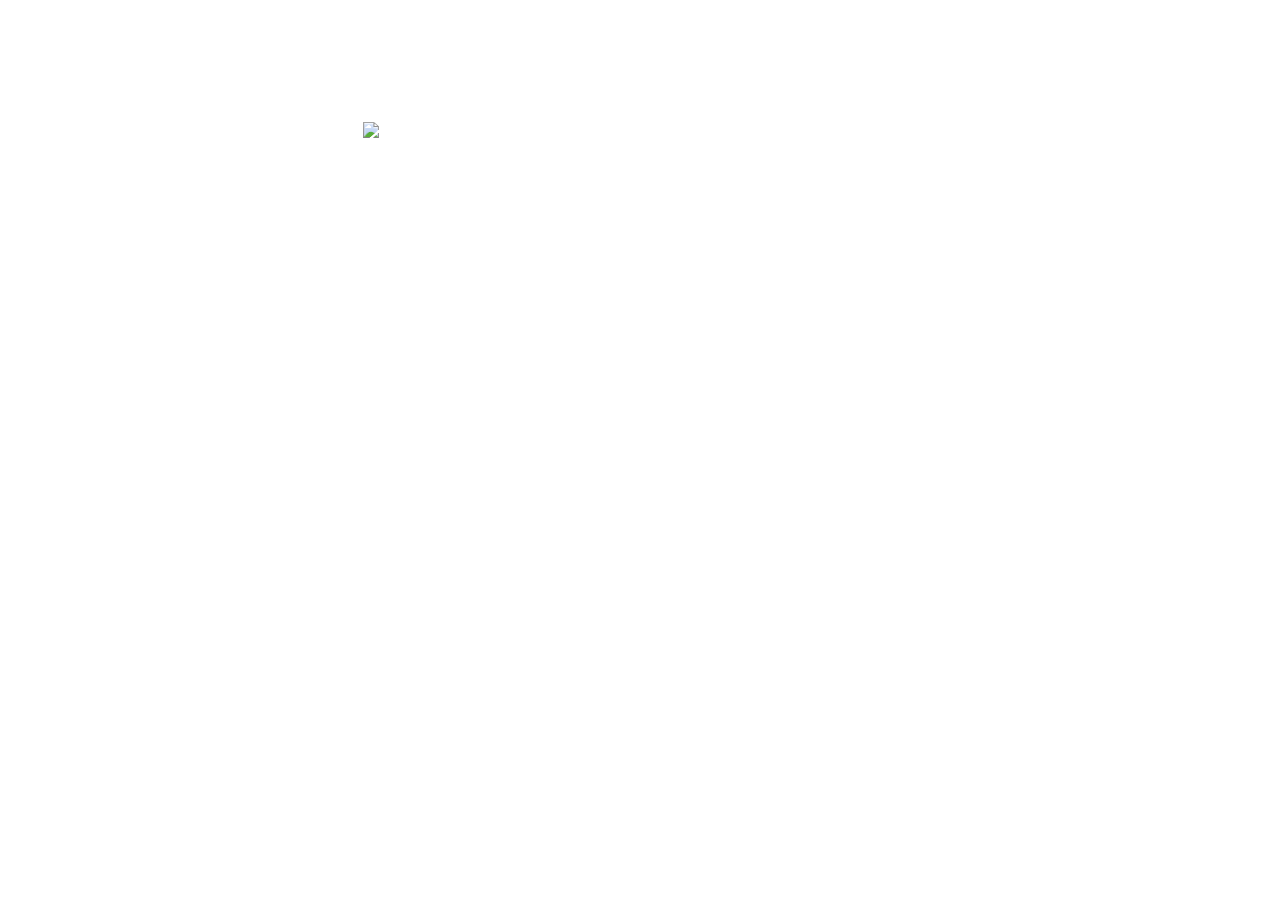
==== index.html @ a2117241 "что-то сделала, но совсем не то" ====
<!DOCTYPE html>
<html>
  <head>
    <meta charset="utf-8">
    <title>Instagrid – mishka.travel</title>

    <link rel="stylesheet" href="stylesheet/css.css">
  </head>
  <body>
    <div id="rail">
      <figure class="picplace">
        <img class="pic" src="http://www.picshare.ru/uploads/170111/11073Fm2OX.png">
      </figure>
      <figure></figure>
      <figure></figure>
      <figure></figure>
      <figure></figure>
      <figure></figure>
      <figure></figure>
      <figure></figure>

    </div>
  </body>
</html>
---- stylesheet/css.css ----
@import "rail.css"
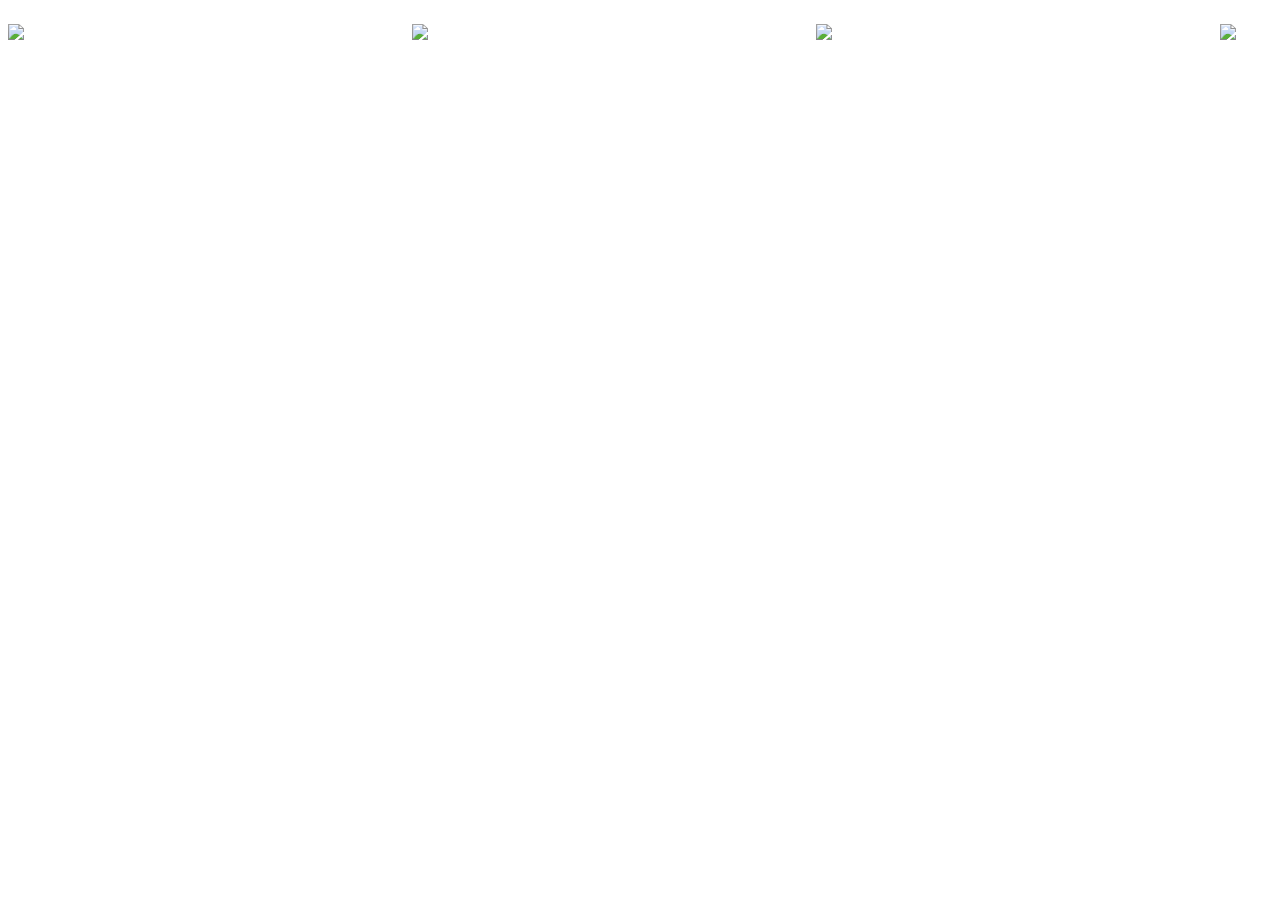
==== commit 71f1777c: "опять не то" ====
--- a/index.html
+++ b/index.html
@@ -7,18 +7,15 @@
     <link rel="stylesheet" href="stylesheet/css.css">
   </head>
   <body>
-    <div id="rail">
-      <figure class="picplace">
-        <img class="pic" src="http://www.picshare.ru/uploads/170111/11073Fm2OX.png">
-      </figure>
-      <figure></figure>
-      <figure></figure>
-      <figure></figure>
-      <figure></figure>
-      <figure></figure>
-      <figure></figure>
-      <figure></figure>
-
+    <div class="rail">
+      <ul>
+        <li><img src="http://www.picshare.ru/uploads/170111/b32hHl1AHV.png"></li>
+        <li><img src="http://www.picshare.ru/uploads/170111/11073Fm2OX.png"></li>
+        <li><img src="http://www.picshare.ru/uploads/170111/b32hHl1AHV.png"></li>
+        <li><img src="http://www.picshare.ru/uploads/170111/11073Fm2OX.png"></li>
+        <li><img src="http://www.picshare.ru/uploads/170111/b32hHl1AHV.png"></li>
+        <li><img src="http://www.picshare.ru/uploads/170111/11073Fm2OX.png"></li>
+      </ul>
     </div>
   </body>
 </html>
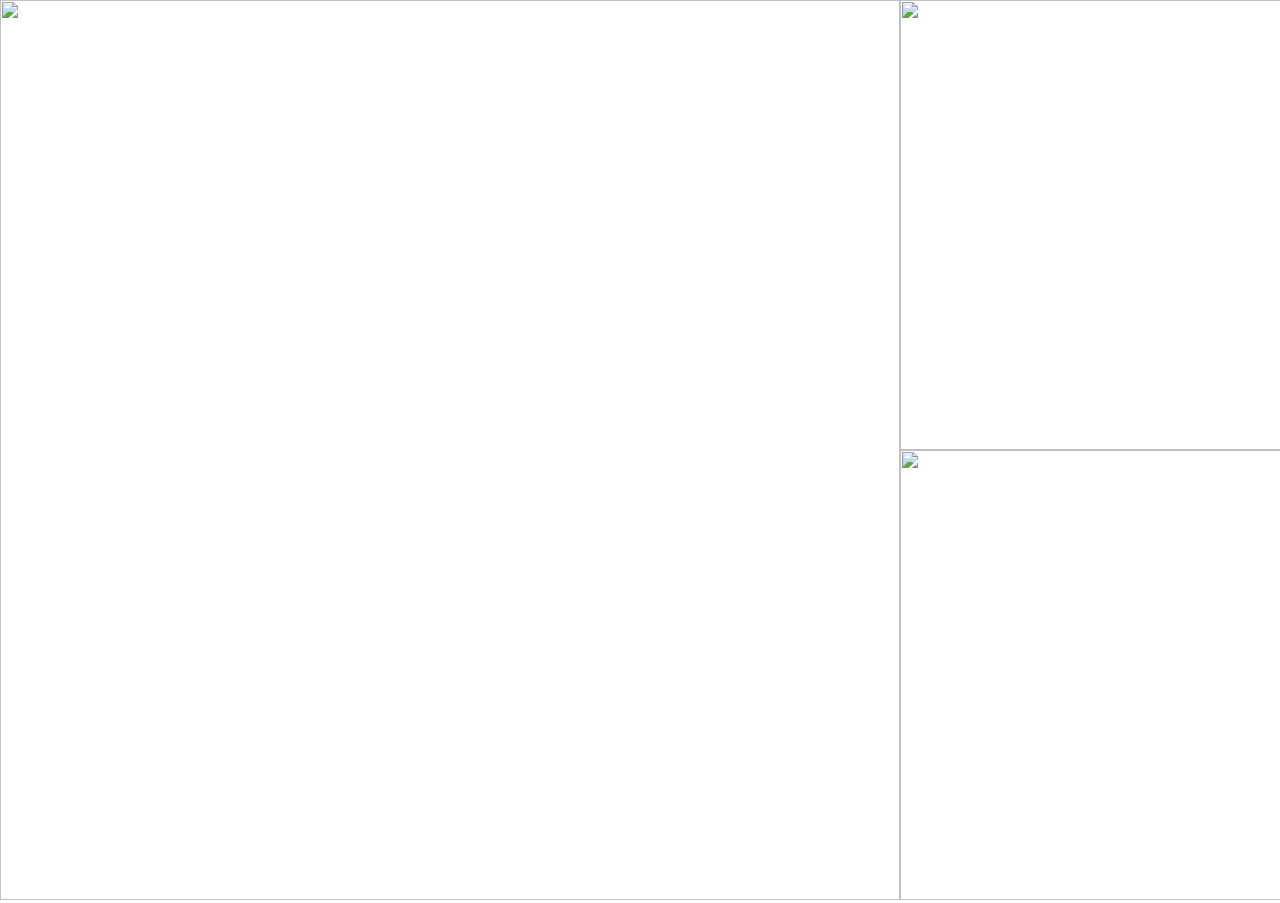
==== commit 930cb4d4: "чето получается!" ====
--- a/index.html
+++ b/index.html
@@ -3,19 +3,24 @@
   <head>
     <meta charset="utf-8">
     <title>Instagrid – mishka.travel</title>
-
     <link rel="stylesheet" href="stylesheet/css.css">
   </head>
   <body>
-    <div class="rail">
-      <ul>
-        <li><img src="http://www.picshare.ru/uploads/170111/b32hHl1AHV.png"></li>
-        <li><img src="http://www.picshare.ru/uploads/170111/11073Fm2OX.png"></li>
-        <li><img src="http://www.picshare.ru/uploads/170111/b32hHl1AHV.png"></li>
-        <li><img src="http://www.picshare.ru/uploads/170111/11073Fm2OX.png"></li>
-        <li><img src="http://www.picshare.ru/uploads/170111/b32hHl1AHV.png"></li>
-        <li><img src="http://www.picshare.ru/uploads/170111/11073Fm2OX.png"></li>
-      </ul>
-    </div>
+    <section class="rail">
+      <section class="left">
+        <figure><img src="http://www.picshare.ru/uploads/170111/6236SP3w9L.png"></figure>
+      </section>
+      <section class="right">
+        <figure><img src="http://www.picshare.ru/uploads/170111/RDP3l4kH61.png"></figure>
+        <figure><img src="http://www.picshare.ru/uploads/170111/9L1vK95AZ8.png"></figure>
+      </section>
+      <section class="left">
+        <figure><img src="http://www.picshare.ru/uploads/170111/S95OIG19x1.png"></figure>
+      </section>
+      <section class="right">
+        <figure><img src="http://www.picshare.ru/uploads/170111/x8N1Scgu7V.png"></figure>
+        <figure><img src="http://www.picshare.ru/uploads/170111/RNY02W2Mdz.png"></figure>
+      </section>
+    </section>
   </body>
 </html>
--- a/stylesheet/css.css
+++ b/stylesheet/css.css
@@ -1 +1,2 @@
-@import "rail.css"
+@import "rail.css";
+@import "reset.css"
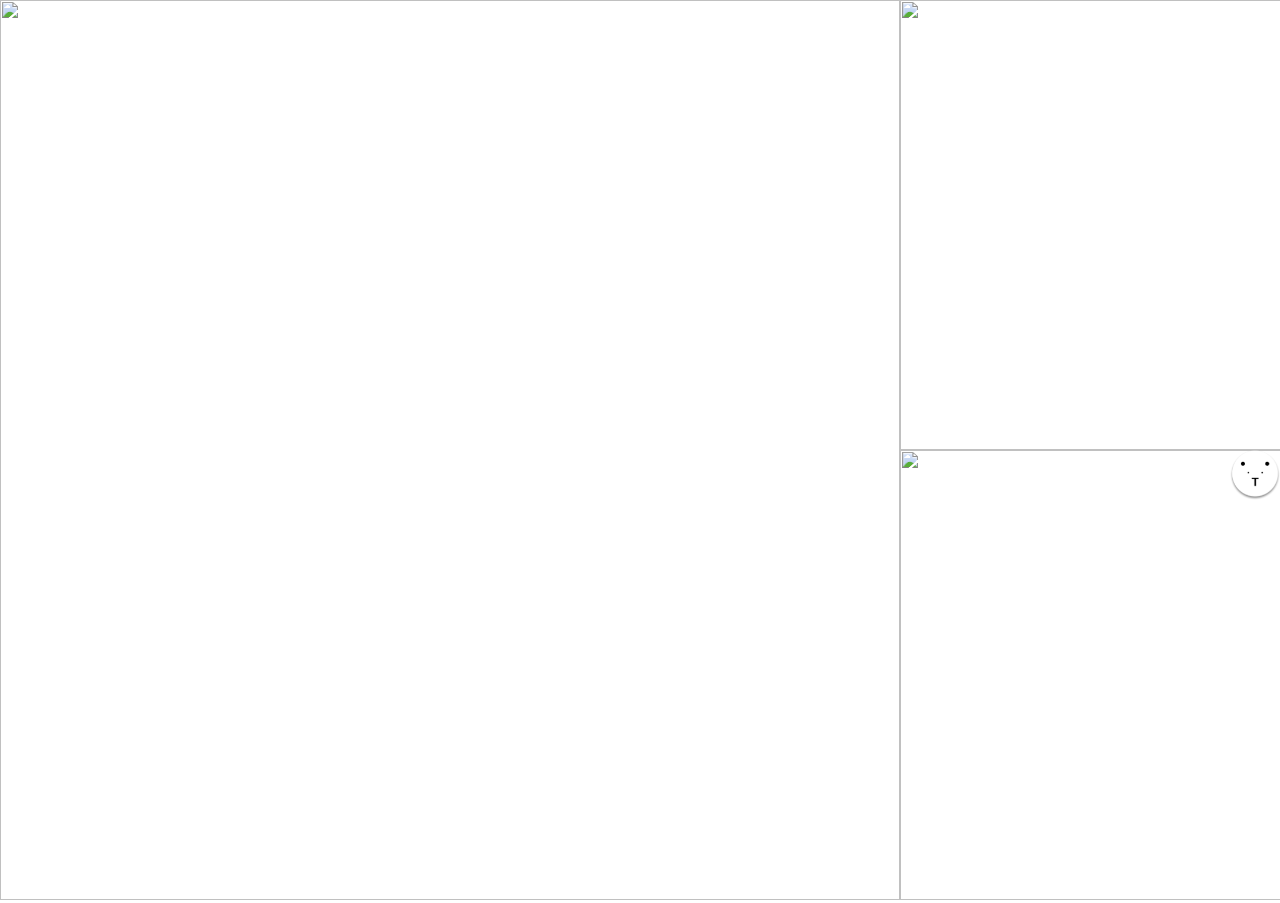
==== commit 2a46dc10: "добавила кнопку, которая мне ничего не дает" ====
--- a/index.html
+++ b/index.html
@@ -2,24 +2,46 @@
 <html>
   <head>
     <meta charset="utf-8">
-    <title>Instagrid – mishka.travel</title>
+    <title>mishka.travel</title>
+
     <link rel="stylesheet" href="stylesheet/css.css">
+    <link rel="icon" type="image/x-icon" href="images/favicon.ico" />
+    <link rel="icon" type="image/png" href="images/favicon.png" />
   </head>
   <body>
     <section class="rail">
+
+      <nav class="button">
+        <a href="#1"><img src="images/button.png"></a>
+      </nav>
+
       <section class="left">
-        <figure><img src="http://www.picshare.ru/uploads/170111/6236SP3w9L.png"></figure>
+        <figure><img src="images/child1.jpg"></figure>
       </section>
       <section class="right">
-        <figure><img src="http://www.picshare.ru/uploads/170111/RDP3l4kH61.png"></figure>
-        <figure><img src="http://www.picshare.ru/uploads/170111/9L1vK95AZ8.png"></figure>
+        <figure><a href="images/child2.jpg"><img src="images/child2.jpg"></a></figure>
+        <figure><a href="images/child3.jpg"><img src="images/child3.jpg"></a></figure>
       </section>
       <section class="left">
-        <figure><img src="http://www.picshare.ru/uploads/170111/S95OIG19x1.png"></figure>
+        <figure><img src="images/mount1.jpg"></figure>
+      </section>
+      <section id="1" class="right">
+        <figure><a href="images/mount2.jpg"><img src="images/mount2.jpg"></a></figure>
+        <figure><a href="images/mount3.jpg"><img src="images/mount3.jpg"></a></figure>
+      </section>
+      <section class="left">
+        <figure><img src="images/1.jpg"></figure>
       </section>
       <section class="right">
-        <figure><img src="http://www.picshare.ru/uploads/170111/x8N1Scgu7V.png"></figure>
-        <figure><img src="http://www.picshare.ru/uploads/170111/RNY02W2Mdz.png"></figure>
+        <figure><a href="images/2.jpg"><img src="images/2.jpg"></a></figure>
+        <figure><a href="images/3.jpg"><img src="images/3.jpg"></a></figure>
+      </section>
+      <section class="left">
+        <figure><img src="images/river1.jpg"></figure>
+      </section>
+      <section class="right">
+        <figure><a href="images/river2.jpg"><img src="images/river2.jpg"></a></figure>
+        <figure><a href="images/river3.jpg"><img src="images/river3.jpg"></a></figure>
       </section>
     </section>
   </body>
--- a/stylesheet/css.css
+++ b/stylesheet/css.css
@@ -1,2 +1,2 @@
 @import "rail.css";
-@import "reset.css"
+@import "reset.css";
